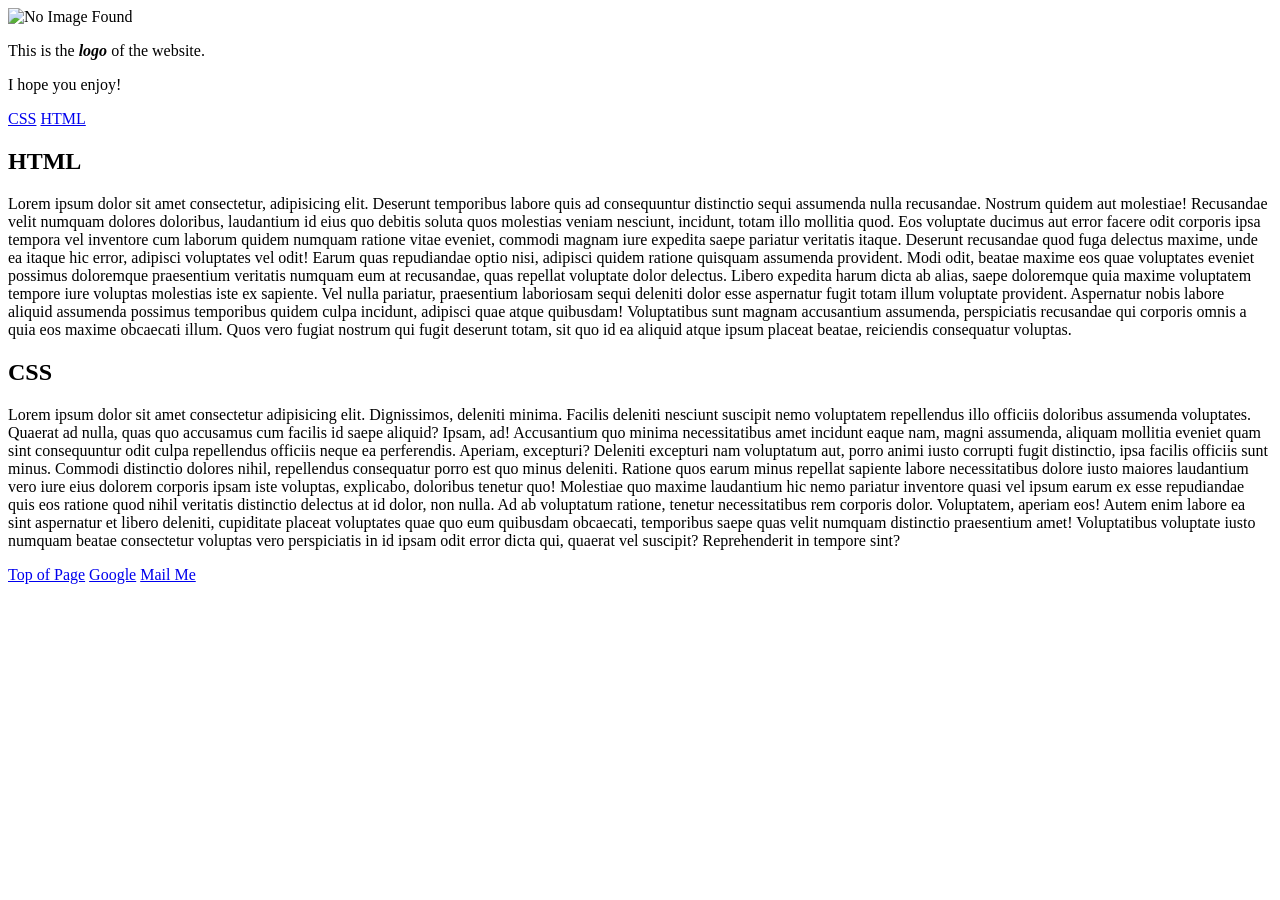
==== index.html @ fd918fed "html changes" ====
<!doctype html>
<html lang="en">
  <head>
    <meta charset="UTF-8" />
    <meta name="viewport" content="width=device-width, initial-scale=1.0" />
    <meta
      name="description"
      content="This is my very own website! Please enjoy!"
    />
    <title>Little Lemon</title>
  </head>

  <body>
    <img src="images/Little-Lemon-img1.svg" alt="No Image Found" />
    <p>
      This is the <em><strong>logo</strong></em> of the website.
    </p>
    <p>I hope you enjoy!</p>
    <!-- <a href="images/Little-Lemon-img1.svg"> 
        <img src="images/Little-Lemon-img1.svg" alt="">
    <a href="images/Little-Lemon-img1.svg" download>My Home Photo</a> -->
    <a href="#setion-css">CSS</a>
    <a href="#setion-html">HTML</a>

    <h2 id="setion-html">HTML</h2>
    <p>
      Lorem ipsum dolor sit amet consectetur, adipisicing elit. Deserunt
      temporibus labore quis ad consequuntur distinctio sequi assumenda nulla
      recusandae. Nostrum quidem aut molestiae! Recusandae velit numquam dolores
      doloribus, laudantium id eius quo debitis soluta quos molestias veniam
      nesciunt, incidunt, totam illo mollitia quod. Eos voluptate ducimus aut
      error facere odit corporis ipsa tempora vel inventore cum laborum quidem
      numquam ratione vitae eveniet, commodi magnam iure expedita saepe pariatur
      veritatis itaque. Deserunt recusandae quod fuga delectus maxime, unde ea
      itaque hic error, adipisci voluptates vel odit! Earum quas repudiandae
      optio nisi, adipisci quidem ratione quisquam assumenda provident. Modi
      odit, beatae maxime eos quae voluptates eveniet possimus doloremque
      praesentium veritatis numquam eum at recusandae, quas repellat voluptate
      dolor delectus. Libero expedita harum dicta ab alias, saepe doloremque
      quia maxime voluptatem tempore iure voluptas molestias iste ex sapiente.
      Vel nulla pariatur, praesentium laboriosam sequi deleniti dolor esse
      aspernatur fugit totam illum voluptate provident. Aspernatur nobis labore
      aliquid assumenda possimus temporibus quidem culpa incidunt, adipisci quae
      atque quibusdam! Voluptatibus sunt magnam accusantium assumenda,
      perspiciatis recusandae qui corporis omnis a quia eos maxime obcaecati
      illum. Quos vero fugiat nostrum qui fugit deserunt totam, sit quo id ea
      aliquid atque ipsum placeat beatae, reiciendis consequatur voluptas.
    </p>

    <h2 id="section-css">CSS</h2>
    <p>
      Lorem ipsum dolor sit amet consectetur adipisicing elit. Dignissimos,
      deleniti minima. Facilis deleniti nesciunt suscipit nemo voluptatem
      repellendus illo officiis doloribus assumenda voluptates. Quaerat ad
      nulla, quas quo accusamus cum facilis id saepe aliquid? Ipsam, ad!
      Accusantium quo minima necessitatibus amet incidunt eaque nam, magni
      assumenda, aliquam mollitia eveniet quam sint consequuntur odit culpa
      repellendus officiis neque ea perferendis. Aperiam, excepturi? Deleniti
      excepturi nam voluptatum aut, porro animi iusto corrupti fugit distinctio,
      ipsa facilis officiis sunt minus. Commodi distinctio dolores nihil,
      repellendus consequatur porro est quo minus deleniti. Ratione quos earum
      minus repellat sapiente labore necessitatibus dolore iusto maiores
      laudantium vero iure eius dolorem corporis ipsam iste voluptas, explicabo,
      doloribus tenetur quo! Molestiae quo maxime laudantium hic nemo pariatur
      inventore quasi vel ipsum earum ex esse repudiandae quis eos ratione quod
      nihil veritatis distinctio delectus at id dolor, non nulla. Ad ab
      voluptatum ratione, tenetur necessitatibus rem corporis dolor. Voluptatem,
      aperiam eos! Autem enim labore ea sint aspernatur et libero deleniti,
      cupiditate placeat voluptates quae quo eum quibusdam obcaecati, temporibus
      saepe quas velit numquam distinctio praesentium amet! Voluptatibus
      voluptate iusto numquam beatae consectetur voluptas vero perspiciatis in
      id ipsam odit error dicta qui, quaerat vel suscipit? Reprehenderit in
      tempore sint?
    </p>
    <a href="#">Top of Page</a>
    <a href="https://google.com" target="_blank">Google</a>
    <a href="mailto:mails4ralph007@gmail.com" target="_blank">Mail Me</a>
  </body>
</html>
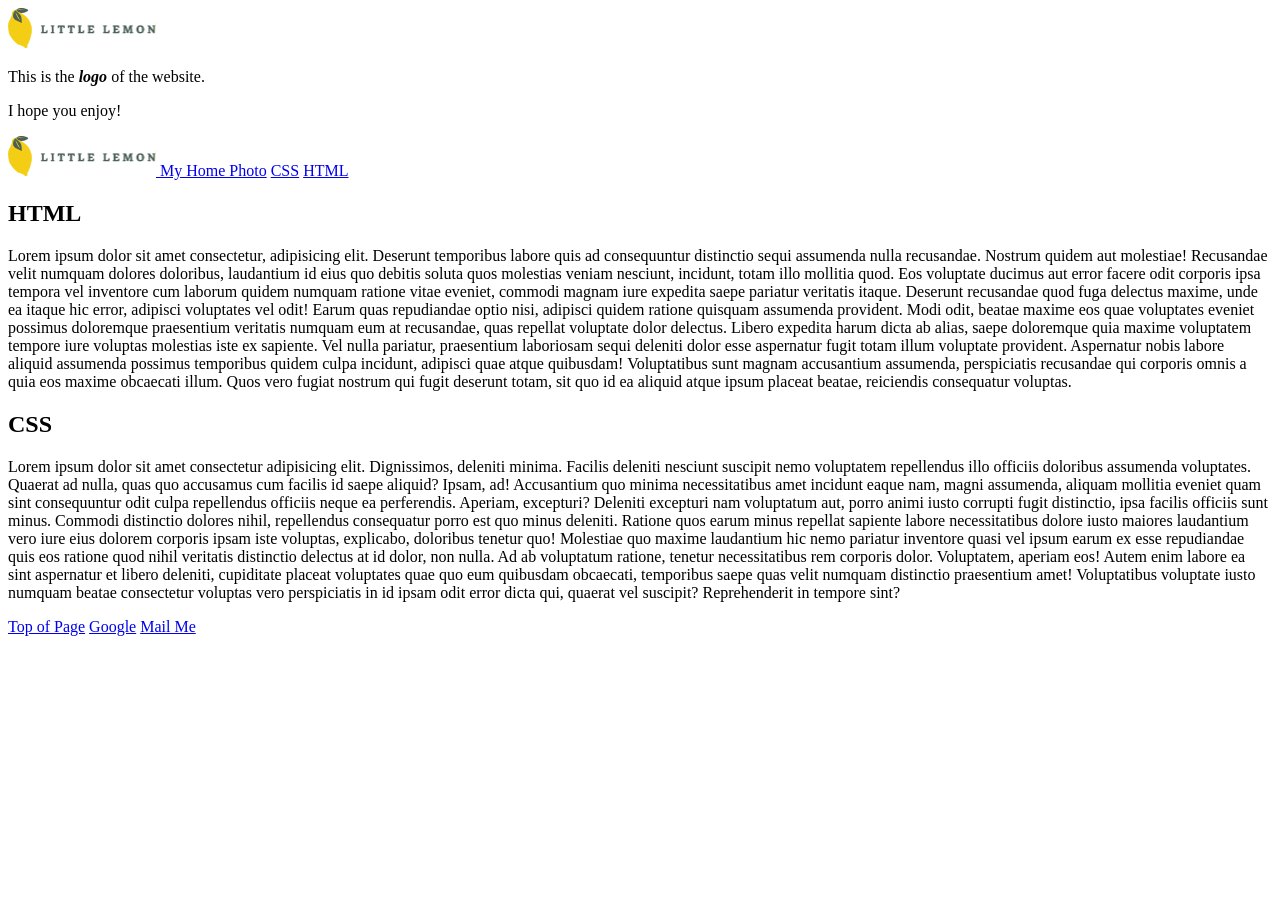
==== commit 9a9a8e1b: "changes in index" ====
--- a/index.html
+++ b/index.html
@@ -2,27 +2,46 @@
 <html lang="en">
   <head>
     <meta charset="UTF-8" />
+
     <meta name="viewport" content="width=device-width, initial-scale=1.0" />
-    <meta
-      name="description"
-      content="This is my very own website! Please enjoy!"
-    />
+    <meta name="author" content="Raphael Achile" />
+    <meta name="description" content="This is my very own website! Please enjoy!"/>
+    
+    <meta property="og:title" content="Little Lemon">
+    <meta property="og:description" content="This is my very own website! Please enjoy!">
+    <meta property="og:type" content="Resturant Website">
+    
+    <meta property="og:image" content="images/Little-Lemon-img1.svg">
+    <meta property="og:url" content="The url of your website (http://127.0.0.1:5500/index.html)">
+    <meta property="og:locale" content="en_US">
+    <meta property="og:site_name" content="Little Lemon">
+
+
+
     <title>Little Lemon</title>
+
   </head>
 
   <body>
-    <img src="images/Little-Lemon-img1.svg" alt="No Image Found" />
+    <img src="images/Little-Lemon-img1.svg" alt="Little Lemon" />
+    
     <p>
       This is the <em><strong>logo</strong></em> of the website.
     </p>
+
     <p>I hope you enjoy!</p>
-    <!-- <a href="images/Little-Lemon-img1.svg"> 
-        <img src="images/Little-Lemon-img1.svg" alt="">
-    <a href="images/Little-Lemon-img1.svg" download>My Home Photo</a> -->
+
+    <nav>
+    <a href="images/Little-Lemon-img1.svg"> <img src="images/Little-Lemon-img1.svg" alt="">
+    
+    <a href="images/Little-Lemon-img1.svg" download>My Home Photo</a>
+    
     <a href="#setion-css">CSS</a>
+    
     <a href="#setion-html">HTML</a>
 
     <h2 id="setion-html">HTML</h2>
+
     <p>
       Lorem ipsum dolor sit amet consectetur, adipisicing elit. Deserunt
       temporibus labore quis ad consequuntur distinctio sequi assumenda nulla
@@ -73,7 +92,11 @@
       tempore sint?
     </p>
     <a href="#">Top of Page</a>
+
     <a href="https://google.com" target="_blank">Google</a>
+
     <a href="mailto:mails4ralph007@gmail.com" target="_blank">Mail Me</a>
+
+    </nav>
   </body>
 </html>
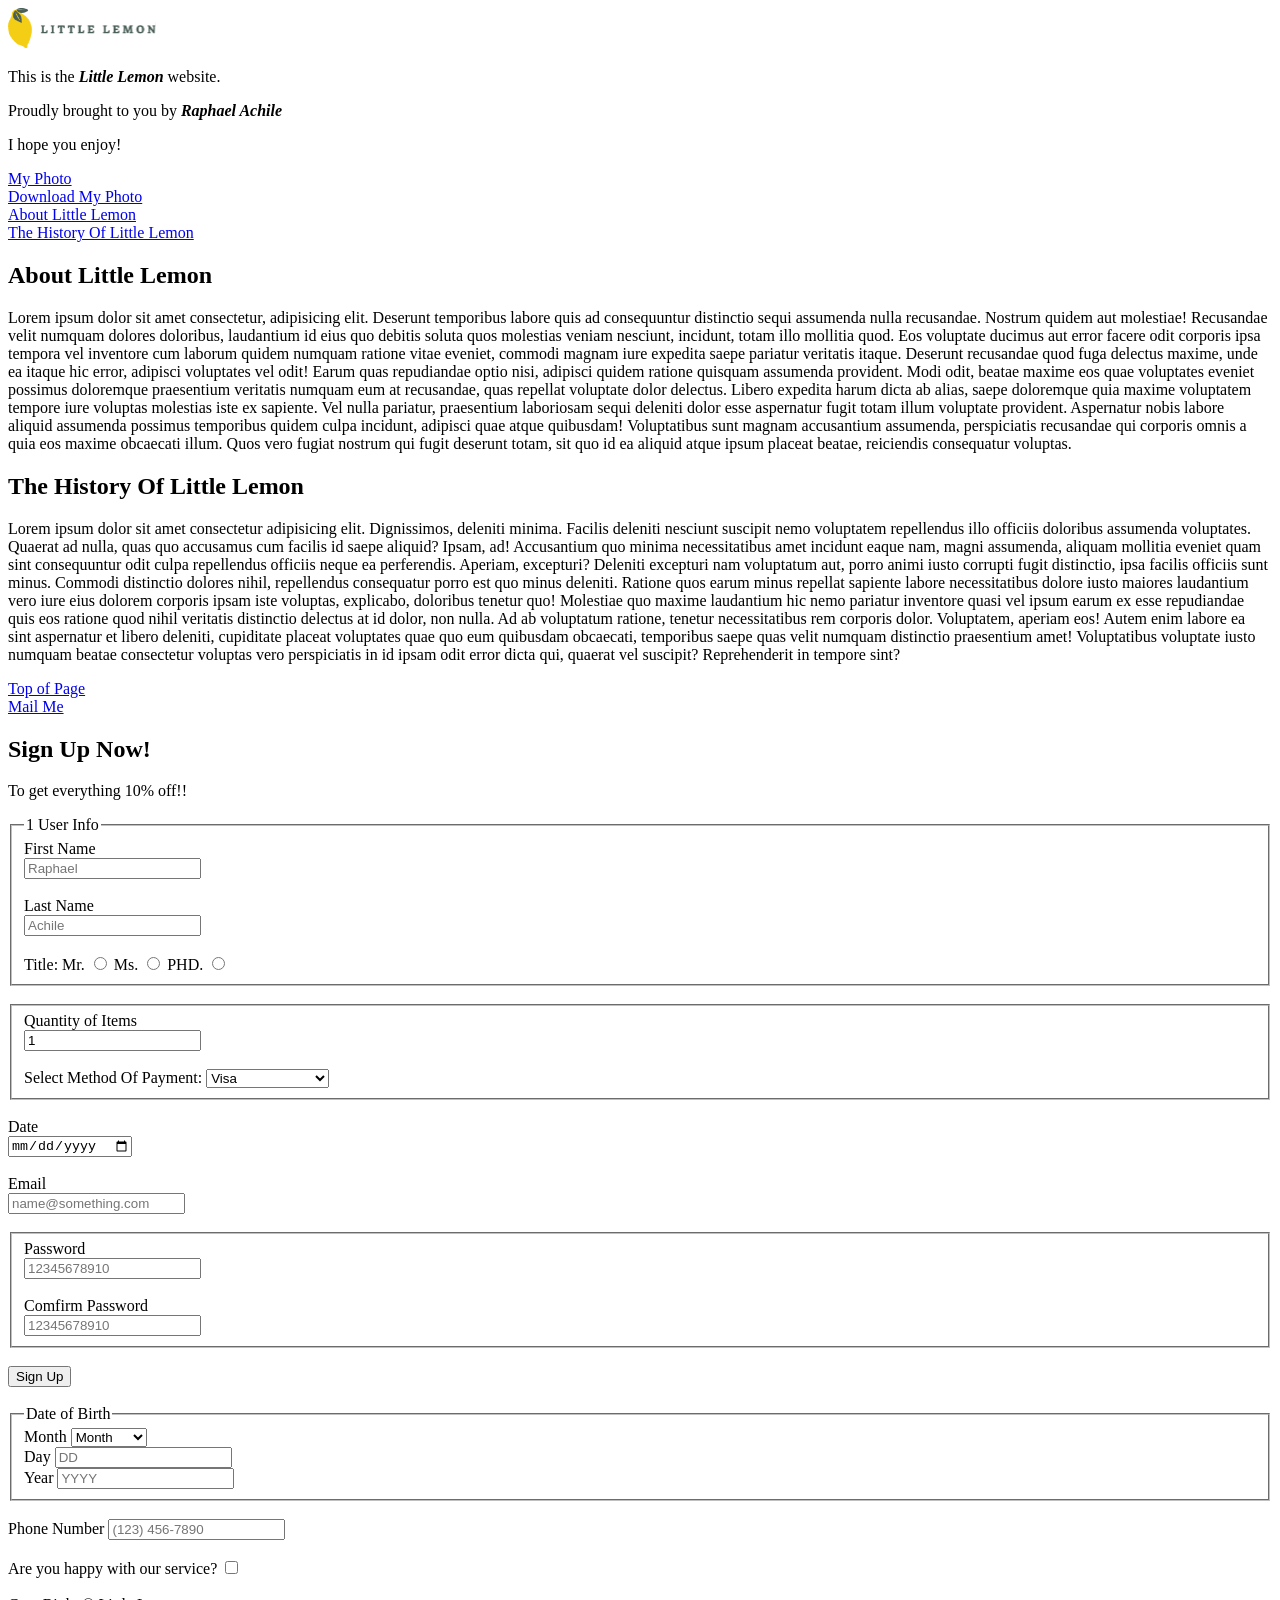
==== commit 0556675d: "updated" ====
--- a/index.html
+++ b/index.html
@@ -5,98 +5,325 @@
 
     <meta name="viewport" content="width=device-width, initial-scale=1.0" />
     <meta name="author" content="Raphael Achile" />
-    <meta name="description" content="This is my very own website! Please enjoy!"/>
-    
-    <meta property="og:title" content="Little Lemon">
-    <meta property="og:description" content="This is my very own website! Please enjoy!">
-    <meta property="og:type" content="Resturant Website">
-    
-    <meta property="og:image" content="images/Little-Lemon-img1.svg">
-    <meta property="og:url" content="The url of your website (http://127.0.0.1:5500/index.html)">
-    <meta property="og:locale" content="en_US">
-    <meta property="og:site_name" content="Little Lemon">
-
-
+    <meta
+      name="description"
+      content="This is my very own website! Please enjoy!"
+    />
+
+    <meta property="og:title" content="Little Lemon" />
+    <meta
+      property="og:description"
+      content="This is my very own website! Please enjoy!"
+    />
+    <meta property="og:type" content="Resturant Website" />
+
+    <meta property="og:image" content="images/Little-Lemon-img1.svg" />
+    <meta
+      property="og:url"
+      content="The url of your website (http://127.0.0.1:5500/index.html)"
+    />
+    <meta property="og:locale" content="en_US" />
+    <meta property="og:site_name" content="Little Lemon" />
 
     <title>Little Lemon</title>
-
   </head>
 
   <body>
     <img src="images/Little-Lemon-img1.svg" alt="Little Lemon" />
-    
+
     <p>
-      This is the <em><strong>logo</strong></em> of the website.
+      This is the <em><strong>Little Lemon</strong></em> website.
     </p>
 
+    <p>
+      Proudly brought to you by <em><strong>Raphael Achile</strong></em>
+    </p>
+
     <p>I hope you enjoy!</p>
 
     <nav>
-    <a href="images/Little-Lemon-img1.svg"> <img src="images/Little-Lemon-img1.svg" alt="">
-    
-    <a href="images/Little-Lemon-img1.svg" download>My Home Photo</a>
-    
-    <a href="#setion-css">CSS</a>
-    
-    <a href="#setion-html">HTML</a>
-
-    <h2 id="setion-html">HTML</h2>
-
-    <p>
-      Lorem ipsum dolor sit amet consectetur, adipisicing elit. Deserunt
-      temporibus labore quis ad consequuntur distinctio sequi assumenda nulla
-      recusandae. Nostrum quidem aut molestiae! Recusandae velit numquam dolores
-      doloribus, laudantium id eius quo debitis soluta quos molestias veniam
-      nesciunt, incidunt, totam illo mollitia quod. Eos voluptate ducimus aut
-      error facere odit corporis ipsa tempora vel inventore cum laborum quidem
-      numquam ratione vitae eveniet, commodi magnam iure expedita saepe pariatur
-      veritatis itaque. Deserunt recusandae quod fuga delectus maxime, unde ea
-      itaque hic error, adipisci voluptates vel odit! Earum quas repudiandae
-      optio nisi, adipisci quidem ratione quisquam assumenda provident. Modi
-      odit, beatae maxime eos quae voluptates eveniet possimus doloremque
-      praesentium veritatis numquam eum at recusandae, quas repellat voluptate
-      dolor delectus. Libero expedita harum dicta ab alias, saepe doloremque
-      quia maxime voluptatem tempore iure voluptas molestias iste ex sapiente.
-      Vel nulla pariatur, praesentium laboriosam sequi deleniti dolor esse
-      aspernatur fugit totam illum voluptate provident. Aspernatur nobis labore
-      aliquid assumenda possimus temporibus quidem culpa incidunt, adipisci quae
-      atque quibusdam! Voluptatibus sunt magnam accusantium assumenda,
-      perspiciatis recusandae qui corporis omnis a quia eos maxime obcaecati
-      illum. Quos vero fugiat nostrum qui fugit deserunt totam, sit quo id ea
-      aliquid atque ipsum placeat beatae, reiciendis consequatur voluptas.
-    </p>
-
-    <h2 id="section-css">CSS</h2>
-    <p>
-      Lorem ipsum dolor sit amet consectetur adipisicing elit. Dignissimos,
-      deleniti minima. Facilis deleniti nesciunt suscipit nemo voluptatem
-      repellendus illo officiis doloribus assumenda voluptates. Quaerat ad
-      nulla, quas quo accusamus cum facilis id saepe aliquid? Ipsam, ad!
-      Accusantium quo minima necessitatibus amet incidunt eaque nam, magni
-      assumenda, aliquam mollitia eveniet quam sint consequuntur odit culpa
-      repellendus officiis neque ea perferendis. Aperiam, excepturi? Deleniti
-      excepturi nam voluptatum aut, porro animi iusto corrupti fugit distinctio,
-      ipsa facilis officiis sunt minus. Commodi distinctio dolores nihil,
-      repellendus consequatur porro est quo minus deleniti. Ratione quos earum
-      minus repellat sapiente labore necessitatibus dolore iusto maiores
-      laudantium vero iure eius dolorem corporis ipsam iste voluptas, explicabo,
-      doloribus tenetur quo! Molestiae quo maxime laudantium hic nemo pariatur
-      inventore quasi vel ipsum earum ex esse repudiandae quis eos ratione quod
-      nihil veritatis distinctio delectus at id dolor, non nulla. Ad ab
-      voluptatum ratione, tenetur necessitatibus rem corporis dolor. Voluptatem,
-      aperiam eos! Autem enim labore ea sint aspernatur et libero deleniti,
-      cupiditate placeat voluptates quae quo eum quibusdam obcaecati, temporibus
-      saepe quas velit numquam distinctio praesentium amet! Voluptatibus
-      voluptate iusto numquam beatae consectetur voluptas vero perspiciatis in
-      id ipsam odit error dicta qui, quaerat vel suscipit? Reprehenderit in
-      tempore sint?
-    </p>
-    <a href="#">Top of Page</a>
-
-    <a href="https://google.com" target="_blank">Google</a>
-
-    <a href="mailto:mails4ralph007@gmail.com" target="_blank">Mail Me</a>
-
+      <!-- <a href="images/My_photo.jpeg"> <img src="images/Little-Lemon-img1.svg" alt=""> -->
+
+      <a href="images/My_photo.jpeg" target="_blank">My Photo</a><br />
+      <a href="images/My_photo.jpeg" download>Download My Photo</a><br />
+
+      <a href="#About-Little-Lemon">About Little Lemon</a><br />
+
+      <a href="#The-History-Of-Little-Lemon">The History Of Little Lemon</a
+      ><br />
+
+      <main>
+        <section>
+          <h2 id="About-Little-Lemon">About Little Lemon</h2>
+
+          <p>
+            Lorem ipsum dolor sit amet consectetur, adipisicing elit. Deserunt
+            temporibus labore quis ad consequuntur distinctio sequi assumenda
+            nulla recusandae. Nostrum quidem aut molestiae! Recusandae velit
+            numquam dolores doloribus, laudantium id eius quo debitis soluta
+            quos molestias veniam nesciunt, incidunt, totam illo mollitia quod.
+            Eos voluptate ducimus aut error facere odit corporis ipsa tempora
+            vel inventore cum laborum quidem numquam ratione vitae eveniet,
+            commodi magnam iure expedita saepe pariatur veritatis itaque.
+            Deserunt recusandae quod fuga delectus maxime, unde ea itaque hic
+            error, adipisci voluptates vel odit! Earum quas repudiandae optio
+            nisi, adipisci quidem ratione quisquam assumenda provident. Modi
+            odit, beatae maxime eos quae voluptates eveniet possimus doloremque
+            praesentium veritatis numquam eum at recusandae, quas repellat
+            voluptate dolor delectus. Libero expedita harum dicta ab alias,
+            saepe doloremque quia maxime voluptatem tempore iure voluptas
+            molestias iste ex sapiente. Vel nulla pariatur, praesentium
+            laboriosam sequi deleniti dolor esse aspernatur fugit totam illum
+            voluptate provident. Aspernatur nobis labore aliquid assumenda
+            possimus temporibus quidem culpa incidunt, adipisci quae atque
+            quibusdam! Voluptatibus sunt magnam accusantium assumenda,
+            perspiciatis recusandae qui corporis omnis a quia eos maxime
+            obcaecati illum. Quos vero fugiat nostrum qui fugit deserunt totam,
+            sit quo id ea aliquid atque ipsum placeat beatae, reiciendis
+            consequatur voluptas.
+          </p>
+        </section>
+
+        <section>
+          <h2 id="The-History-Of-Little-Lemon">The History Of Little Lemon</h2>
+          <p>
+            Lorem ipsum dolor sit amet consectetur adipisicing elit.
+            Dignissimos, deleniti minima. Facilis deleniti nesciunt suscipit
+            nemo voluptatem repellendus illo officiis doloribus assumenda
+            voluptates. Quaerat ad nulla, quas quo accusamus cum facilis id
+            saepe aliquid? Ipsam, ad! Accusantium quo minima necessitatibus amet
+            incidunt eaque nam, magni assumenda, aliquam mollitia eveniet quam
+            sint consequuntur odit culpa repellendus officiis neque ea
+            perferendis. Aperiam, excepturi? Deleniti excepturi nam voluptatum
+            aut, porro animi iusto corrupti fugit distinctio, ipsa facilis
+            officiis sunt minus. Commodi distinctio dolores nihil, repellendus
+            consequatur porro est quo minus deleniti. Ratione quos earum minus
+            repellat sapiente labore necessitatibus dolore iusto maiores
+            laudantium vero iure eius dolorem corporis ipsam iste voluptas,
+            explicabo, doloribus tenetur quo! Molestiae quo maxime laudantium
+            hic nemo pariatur inventore quasi vel ipsum earum ex esse
+            repudiandae quis eos ratione quod nihil veritatis distinctio
+            delectus at id dolor, non nulla. Ad ab voluptatum ratione, tenetur
+            necessitatibus rem corporis dolor. Voluptatem, aperiam eos! Autem
+            enim labore ea sint aspernatur et libero deleniti, cupiditate
+            placeat voluptates quae quo eum quibusdam obcaecati, temporibus
+            saepe quas velit numquam distinctio praesentium amet! Voluptatibus
+            voluptate iusto numquam beatae consectetur voluptas vero
+            perspiciatis in id ipsam odit error dicta qui, quaerat vel suscipit?
+            Reprehenderit in tempore sint?
+          </p>
+        </section>
+      </main>
+
+      <a href="#">Top of Page</a>
+
+      <section>
+        <!-- <a href="https://google.com" target="_blank">Google</a> -->
+
+        <a href="mail" target="_blank">Mail Me</a>
+      </section>
+
+      <!-- <figure>
+  <img src="images/Little-Lemon-img1.svg" alt="Little Lemon the" />
+  <figcaption>The Test</figcaption>
+</figure> -->
     </nav>
+
+    <section>
+      <h1>Sign Up Now!</h1>
+
+      <p>To get everything 10% off!!</p>
+
+    <form action="about.html" method="post">
+
+    <fieldset>
+      
+      <legend><span class="number">1</span> User Info</legend>
+      
+      <div>
+        <label for="user_first_name">First Name</label><br />
+        <input
+          type="text"
+          id="user_first_name"
+          name="user_first_name"
+          placeholder="Raphael"
+          required
+        />
+      </div>
+
+      <br>
+
+      <div>
+        <label for="user_last_name">Last Name</label><br />
+        <input
+          type="text"
+          id="user_last_name"
+          name="user_last_name"
+          placeholder="Achile"
+          required
+        />
+      </div>
+
+      <br>
+
+      <div>
+        <label for="title">Title:</label>
+
+        <label for="Mr.">Mr.</label>
+        <input type="radio" id="Mr." name="title" value="Mr.">
+
+        <label for="Ms.">Ms.</label>
+        <input type="radio" id="Ms." name="title" value="Ms.">
+
+        <label for="PHD.">PHD.</label>
+        <input type="radio" id="PHD." name="title" value="PHD.">
+      </div>
+    </fieldset> 
+
+      <br>
+
+    <fieldset>
+      <div>
+        <label for="q">Quantity of Items</label><br>
+        <input type="number" id="q" name="q" minlength="20" maxlength="50"  value="1" required><br>
+      </div>
+
+      <br>
+
+      <div>
+        <label for="payment">Select Method Of Payment:</label>
+        <select name="payment" id="payment">
+          <option value="visa">Visa</option>
+
+          <option value="mastercard">Mastercard</option>
+
+          <option value="pay-on-delievery">Pay on Delievery</option>
+        </select>
+      </div>
+    </fieldset> 
+
+      <br>
+
+      <div>
+        <label for="d">Date</label><br>
+        <input type="date" id="d" name="d" required><br>
+      </div>
+
+      <br>
+
+      <div>
+        <label for="user_email">Email</label><br />
+        <input
+          type="email"
+          id="user_email"
+          name="user_email"
+          placeholder="name@something.com"
+        />
+      </div>
+
+      <br>
+
+    <fieldset>
+      <div>
+        <label for="user_password">Password</label><br />
+        <input
+          type="password"
+          id="user_password"
+          name="user_password"
+          required
+          minlength="8"
+          maxlength="15"
+          placeholder="12345678910"
+        />
+      </div>
+
+      <br>
+
+      <div>
+        <label for="user_confirm_password">Comfirm Password</label><br />
+        <input
+          type="password"
+          id="user_confirm_password"
+          name="user_confirm_password"
+          required
+          minlength="8"
+          maxlength="15"
+          placeholder="12345678910"
+        />
+      </div>
+    </fieldset> 
+
+      <br>
+
+      <div><button type="submit">Sign Up</button><br /></div>
+    </section>
+
+    <br>
+
+    <fieldset>
+      <legend>Date of Birth</legend>
+
+      <!-- Month Dropdown -->
+      <label for="dob-month">Month</label>
+      <select id="dob-month" name="dob-month" required>
+        <option value="" disabled selected>Month</option>
+        <option value="01">January</option>
+        <option value="02">February</option>
+        <!-- ... other months ... -->
+      </select>
+
+      <br>
+
+      <!-- Day Input -->
+      <label for="dob-day">Day</label>
+      <input
+        type="text"
+        id="dob-day"
+        name="dob-day"
+        inputmode="numeric"
+        pattern="[0-9]*"
+        placeholder="DD"
+        required
+      />
+
+      <br>
+
+      <!-- Year Input -->
+      <label for="dob-year">Year</label>
+      <input
+        type="text"
+        id="dob-year"
+        name="dob-year"
+        inputmode="numeric"
+        pattern="[0-9]*"
+        placeholder="YYYY"
+        required
+      />
+    </fieldset>
+
+    <br>
+
+    <label for="phone">Phone Number</label>
+    <input
+      type="tel"
+      id="phone"
+      name="phone"
+      autocomplete="tel"
+      placeholder="(123) 456-7890"
+      required
+    />
+
+    <br>
+    <br>
+
+    <div>
+      <label for="sat">Are you happy with our service?</label>
+      <input type="checkbox" id="sat" name="sat">
+
+    </div>
+    <br>
+
+    </form>
+    <footer>CopyRight &copy; Little Lemon</footer>
   </body>
 </html>
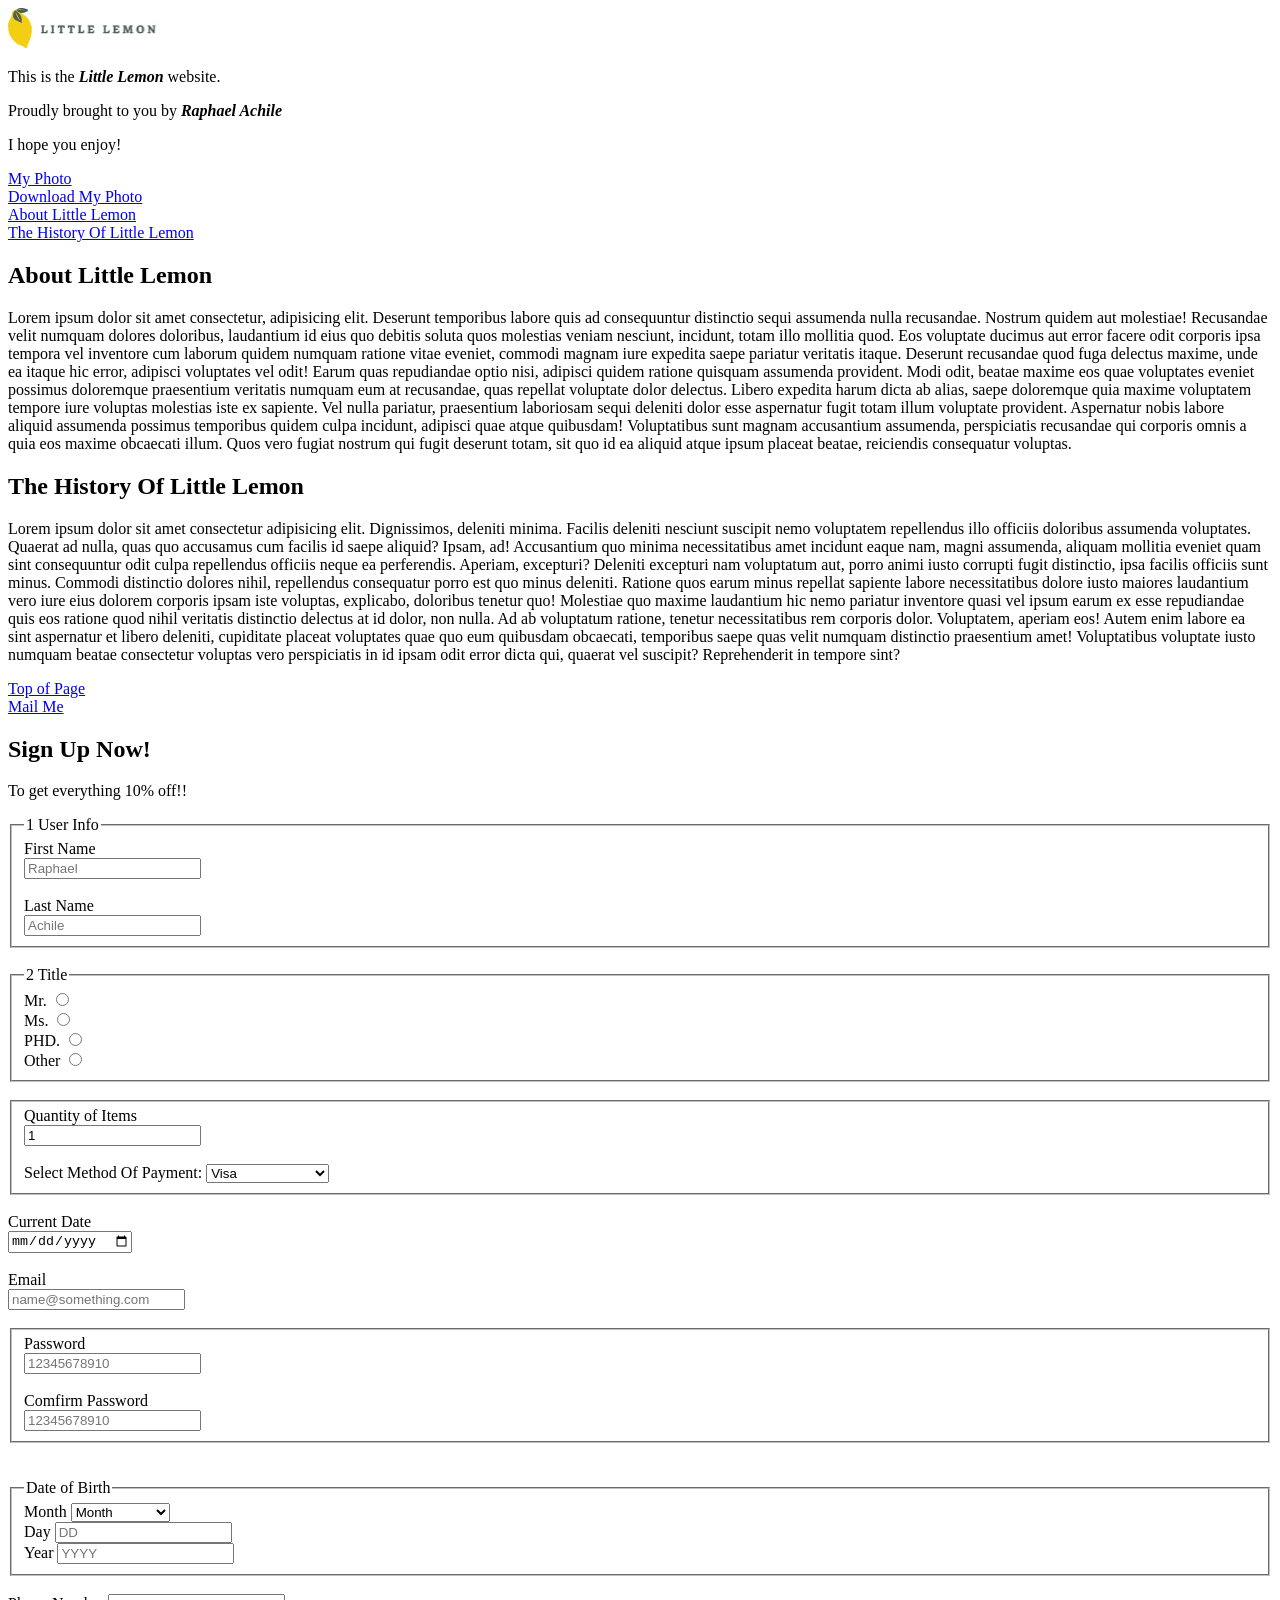
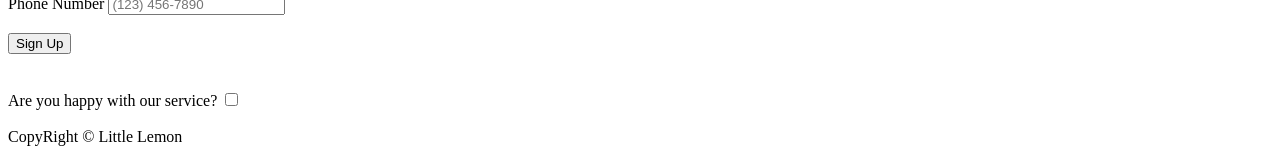
==== commit a9fd6120: "Update index.html" ====
--- a/index.html
+++ b/index.html
@@ -1,211 +1,196 @@
 <!doctype html>
 <html lang="en">
-  <head>
-    <meta charset="UTF-8" />
-
-    <meta name="viewport" content="width=device-width, initial-scale=1.0" />
-    <meta name="author" content="Raphael Achile" />
-    <meta
-      name="description"
-      content="This is my very own website! Please enjoy!"
-    />
-
-    <meta property="og:title" content="Little Lemon" />
-    <meta
-      property="og:description"
-      content="This is my very own website! Please enjoy!"
-    />
-    <meta property="og:type" content="Resturant Website" />
-
-    <meta property="og:image" content="images/Little-Lemon-img1.svg" />
-    <meta
-      property="og:url"
-      content="The url of your website (http://127.0.0.1:5500/index.html)"
-    />
-    <meta property="og:locale" content="en_US" />
-    <meta property="og:site_name" content="Little Lemon" />
-
-    <title>Little Lemon</title>
-  </head>
-
-  <body>
-    <img src="images/Little-Lemon-img1.svg" alt="Little Lemon" />
-
-    <p>
-      This is the <em><strong>Little Lemon</strong></em> website.
-    </p>
-
-    <p>
-      Proudly brought to you by <em><strong>Raphael Achile</strong></em>
-    </p>
-
-    <p>I hope you enjoy!</p>
-
-    <nav>
-      <!-- <a href="images/My_photo.jpeg"> <img src="images/Little-Lemon-img1.svg" alt=""> -->
-
-      <a href="images/My_photo.jpeg" target="_blank">My Photo</a><br />
-      <a href="images/My_photo.jpeg" download>Download My Photo</a><br />
-
-      <a href="#About-Little-Lemon">About Little Lemon</a><br />
-
-      <a href="#The-History-Of-Little-Lemon">The History Of Little Lemon</a
-      ><br />
-
-      <main>
-        <section>
-          <h2 id="About-Little-Lemon">About Little Lemon</h2>
-
-          <p>
-            Lorem ipsum dolor sit amet consectetur, adipisicing elit. Deserunt
-            temporibus labore quis ad consequuntur distinctio sequi assumenda
-            nulla recusandae. Nostrum quidem aut molestiae! Recusandae velit
-            numquam dolores doloribus, laudantium id eius quo debitis soluta
-            quos molestias veniam nesciunt, incidunt, totam illo mollitia quod.
-            Eos voluptate ducimus aut error facere odit corporis ipsa tempora
-            vel inventore cum laborum quidem numquam ratione vitae eveniet,
-            commodi magnam iure expedita saepe pariatur veritatis itaque.
-            Deserunt recusandae quod fuga delectus maxime, unde ea itaque hic
-            error, adipisci voluptates vel odit! Earum quas repudiandae optio
-            nisi, adipisci quidem ratione quisquam assumenda provident. Modi
-            odit, beatae maxime eos quae voluptates eveniet possimus doloremque
-            praesentium veritatis numquam eum at recusandae, quas repellat
-            voluptate dolor delectus. Libero expedita harum dicta ab alias,
-            saepe doloremque quia maxime voluptatem tempore iure voluptas
-            molestias iste ex sapiente. Vel nulla pariatur, praesentium
-            laboriosam sequi deleniti dolor esse aspernatur fugit totam illum
-            voluptate provident. Aspernatur nobis labore aliquid assumenda
-            possimus temporibus quidem culpa incidunt, adipisci quae atque
-            quibusdam! Voluptatibus sunt magnam accusantium assumenda,
-            perspiciatis recusandae qui corporis omnis a quia eos maxime
-            obcaecati illum. Quos vero fugiat nostrum qui fugit deserunt totam,
-            sit quo id ea aliquid atque ipsum placeat beatae, reiciendis
-            consequatur voluptas.
-          </p>
-        </section>
-
-        <section>
-          <h2 id="The-History-Of-Little-Lemon">The History Of Little Lemon</h2>
-          <p>
-            Lorem ipsum dolor sit amet consectetur adipisicing elit.
-            Dignissimos, deleniti minima. Facilis deleniti nesciunt suscipit
-            nemo voluptatem repellendus illo officiis doloribus assumenda
-            voluptates. Quaerat ad nulla, quas quo accusamus cum facilis id
-            saepe aliquid? Ipsam, ad! Accusantium quo minima necessitatibus amet
-            incidunt eaque nam, magni assumenda, aliquam mollitia eveniet quam
-            sint consequuntur odit culpa repellendus officiis neque ea
-            perferendis. Aperiam, excepturi? Deleniti excepturi nam voluptatum
-            aut, porro animi iusto corrupti fugit distinctio, ipsa facilis
-            officiis sunt minus. Commodi distinctio dolores nihil, repellendus
-            consequatur porro est quo minus deleniti. Ratione quos earum minus
-            repellat sapiente labore necessitatibus dolore iusto maiores
-            laudantium vero iure eius dolorem corporis ipsam iste voluptas,
-            explicabo, doloribus tenetur quo! Molestiae quo maxime laudantium
-            hic nemo pariatur inventore quasi vel ipsum earum ex esse
-            repudiandae quis eos ratione quod nihil veritatis distinctio
-            delectus at id dolor, non nulla. Ad ab voluptatum ratione, tenetur
-            necessitatibus rem corporis dolor. Voluptatem, aperiam eos! Autem
-            enim labore ea sint aspernatur et libero deleniti, cupiditate
-            placeat voluptates quae quo eum quibusdam obcaecati, temporibus
-            saepe quas velit numquam distinctio praesentium amet! Voluptatibus
-            voluptate iusto numquam beatae consectetur voluptas vero
-            perspiciatis in id ipsam odit error dicta qui, quaerat vel suscipit?
-            Reprehenderit in tempore sint?
-          </p>
-        </section>
-      </main>
-
-      <a href="#">Top of Page</a>
-
+
+<head>
+  <meta charset="UTF-8" />
+
+  <meta name="viewport" content="width=device-width, initial-scale=1.0" />
+  <meta name="author" content="Raphael Achile" />
+  <meta name="description" content="This is my very own website! Please enjoy!" />
+
+  <meta property="og:title" content="Little Lemon" />
+  <meta property="og:description" content="This is my very own website! Please enjoy!" />
+  <meta property="og:type" content="Resturant Website" />
+
+  <meta property="og:image" content="images/Little-Lemon-img1.svg" />
+  <meta property="og:url" content="The url of your website (http://127.0.0.1:5500/index.html)" />
+  <meta property="og:locale" content="en_US" />
+  <meta property="og:site_name" content="Little Lemon" />
+
+  <title>Little Lemon</title>
+</head>
+
+<body>
+  <img src="images/Little-Lemon-img1.svg" alt="Little Lemon" />
+
+  <p>
+    This is the <em><strong>Little Lemon</strong></em> website.
+  </p>
+
+  <p>
+    Proudly brought to you by <em><strong>Raphael Achile</strong></em>
+  </p>
+
+  <p>I hope you enjoy!</p>
+
+  <nav>
+    <!-- <a href="images/My_photo.jpeg"> <img src="images/Little-Lemon-img1.svg" alt=""> -->
+
+    <a href="images/My_photo.jpeg" target="_blank">My Photo</a><br />
+    <a href="images/My_photo.jpeg" download>Download My Photo</a><br />
+
+    <a href="#About-Little-Lemon">About Little Lemon</a><br />
+
+    <a href="#The-History-Of-Little-Lemon">The History Of Little Lemon</a><br />
+
+    <main>
       <section>
-        <!-- <a href="https://google.com" target="_blank">Google</a> -->
-
-        <a href="mail" target="_blank">Mail Me</a>
+        <h2 id="About-Little-Lemon">About Little Lemon</h2>
+
+        <p>
+          Lorem ipsum dolor sit amet consectetur, adipisicing elit. Deserunt
+          temporibus labore quis ad consequuntur distinctio sequi assumenda
+          nulla recusandae. Nostrum quidem aut molestiae! Recusandae velit
+          numquam dolores doloribus, laudantium id eius quo debitis soluta
+          quos molestias veniam nesciunt, incidunt, totam illo mollitia quod.
+          Eos voluptate ducimus aut error facere odit corporis ipsa tempora
+          vel inventore cum laborum quidem numquam ratione vitae eveniet,
+          commodi magnam iure expedita saepe pariatur veritatis itaque.
+          Deserunt recusandae quod fuga delectus maxime, unde ea itaque hic
+          error, adipisci voluptates vel odit! Earum quas repudiandae optio
+          nisi, adipisci quidem ratione quisquam assumenda provident. Modi
+          odit, beatae maxime eos quae voluptates eveniet possimus doloremque
+          praesentium veritatis numquam eum at recusandae, quas repellat
+          voluptate dolor delectus. Libero expedita harum dicta ab alias,
+          saepe doloremque quia maxime voluptatem tempore iure voluptas
+          molestias iste ex sapiente. Vel nulla pariatur, praesentium
+          laboriosam sequi deleniti dolor esse aspernatur fugit totam illum
+          voluptate provident. Aspernatur nobis labore aliquid assumenda
+          possimus temporibus quidem culpa incidunt, adipisci quae atque
+          quibusdam! Voluptatibus sunt magnam accusantium assumenda,
+          perspiciatis recusandae qui corporis omnis a quia eos maxime
+          obcaecati illum. Quos vero fugiat nostrum qui fugit deserunt totam,
+          sit quo id ea aliquid atque ipsum placeat beatae, reiciendis
+          consequatur voluptas.
+        </p>
       </section>
 
-      <!-- <figure>
+      <section>
+        <h2 id="The-History-Of-Little-Lemon">The History Of Little Lemon</h2>
+        <p>
+          Lorem ipsum dolor sit amet consectetur adipisicing elit.
+          Dignissimos, deleniti minima. Facilis deleniti nesciunt suscipit
+          nemo voluptatem repellendus illo officiis doloribus assumenda
+          voluptates. Quaerat ad nulla, quas quo accusamus cum facilis id
+          saepe aliquid? Ipsam, ad! Accusantium quo minima necessitatibus amet
+          incidunt eaque nam, magni assumenda, aliquam mollitia eveniet quam
+          sint consequuntur odit culpa repellendus officiis neque ea
+          perferendis. Aperiam, excepturi? Deleniti excepturi nam voluptatum
+          aut, porro animi iusto corrupti fugit distinctio, ipsa facilis
+          officiis sunt minus. Commodi distinctio dolores nihil, repellendus
+          consequatur porro est quo minus deleniti. Ratione quos earum minus
+          repellat sapiente labore necessitatibus dolore iusto maiores
+          laudantium vero iure eius dolorem corporis ipsam iste voluptas,
+          explicabo, doloribus tenetur quo! Molestiae quo maxime laudantium
+          hic nemo pariatur inventore quasi vel ipsum earum ex esse
+          repudiandae quis eos ratione quod nihil veritatis distinctio
+          delectus at id dolor, non nulla. Ad ab voluptatum ratione, tenetur
+          necessitatibus rem corporis dolor. Voluptatem, aperiam eos! Autem
+          enim labore ea sint aspernatur et libero deleniti, cupiditate
+          placeat voluptates quae quo eum quibusdam obcaecati, temporibus
+          saepe quas velit numquam distinctio praesentium amet! Voluptatibus
+          voluptate iusto numquam beatae consectetur voluptas vero
+          perspiciatis in id ipsam odit error dicta qui, quaerat vel suscipit?
+          Reprehenderit in tempore sint?
+        </p>
+      </section>
+    </main>
+
+    <a href="#">Top of Page</a>
+
+    <section>
+      <!-- <a href="https://google.com" target="_blank">Google</a> -->
+
+      <a href="mail" target="_blank">Mail Me</a>
+    </section>
+
+    <!-- <figure>
   <img src="images/Little-Lemon-img1.svg" alt="Little Lemon the" />
   <figcaption>The Test</figcaption>
 </figure> -->
-    </nav>
-
-    <section>
-      <h1>Sign Up Now!</h1>
-
-      <p>To get everything 10% off!!</p>
+  </nav>
+
+  <section>
+    <h1>Sign Up Now!</h1>
+
+    <p>To get everything 10% off!!</p>
 
     <form action="about.html" method="post">
 
-    <fieldset>
-      
-      <legend><span class="number">1</span> User Info</legend>
-      
+      <fieldset>
+
+        <legend><span class="number">1</span> User Info</legend>
+
+        <div>
+          <label for="user_first_name">First Name</label><br />
+          <input type="text" id="user_first_name" name="user_first_name" placeholder="Raphael" required />
+        </div>
+
+        <br>
+
+        <div>
+          <label for="user_last_name">Last Name</label><br />
+          <input type="text" id="user_last_name" name="user_last_name" placeholder="Achile" required />
+        </div>
+      </fieldset>
+
+      <br>
+      <fieldset>
+
+        <legend><span class="number">2</span> Title</legend>
+
+        <div>
+
+          <label for="Mr.">Mr.</label>
+          <input type="radio" id="Mr." name="title" value="Mr."><br>
+
+          <label for="Ms.">Ms.</label>
+          <input type="radio" id="Ms." name="title" value="Ms."><br>
+
+          <label for="PHD.">PHD.</label>
+          <input type="radio" id="PHD." name="title" value="PHD."><br>
+
+          <label for="Other">Other</label>
+          <input type="radio" id="Other" name="title" value="Other"><br>
+        </div>
+      </fieldset>
+
+      <br>
+
+      <fieldset>
+        <div>
+          <label for="q">Quantity of Items</label><br>
+          <input type="number" id="q" name="q" minlength="20" maxlength="50" value="1" required><br>
+        </div>
+
+        <br>
+
+        <div>
+          <label for="payment">Select Method Of Payment:</label>
+          <select name="payment" id="payment" required>
+            <option value="visa">Visa</option>
+
+            <option value="mastercard">Mastercard</option>
+
+            <option value="pay-on-delievery">Pay on Delievery</option>
+          </select>
+        </div>
+      </fieldset>
+
+      <br>
+
       <div>
-        <label for="user_first_name">First Name</label><br />
-        <input
-          type="text"
-          id="user_first_name"
-          name="user_first_name"
-          placeholder="Raphael"
-          required
-        />
-      </div>
-
-      <br>
-
-      <div>
-        <label for="user_last_name">Last Name</label><br />
-        <input
-          type="text"
-          id="user_last_name"
-          name="user_last_name"
-          placeholder="Achile"
-          required
-        />
-      </div>
-
-      <br>
-
-      <div>
-        <label for="title">Title:</label>
-
-        <label for="Mr.">Mr.</label>
-        <input type="radio" id="Mr." name="title" value="Mr.">
-
-        <label for="Ms.">Ms.</label>
-        <input type="radio" id="Ms." name="title" value="Ms.">
-
-        <label for="PHD.">PHD.</label>
-        <input type="radio" id="PHD." name="title" value="PHD.">
-      </div>
-    </fieldset> 
-
-      <br>
-
-    <fieldset>
-      <div>
-        <label for="q">Quantity of Items</label><br>
-        <input type="number" id="q" name="q" minlength="20" maxlength="50"  value="1" required><br>
-      </div>
-
-      <br>
-
-      <div>
-        <label for="payment">Select Method Of Payment:</label>
-        <select name="payment" id="payment">
-          <option value="visa">Visa</option>
-
-          <option value="mastercard">Mastercard</option>
-
-          <option value="pay-on-delievery">Pay on Delievery</option>
-        </select>
-      </div>
-    </fieldset> 
-
-      <br>
-
-      <div>
-        <label for="d">Date</label><br>
+        <label for="d">Current Date</label><br>
         <input type="date" id="d" name="d" required><br>
       </div>
 
@@ -213,117 +198,91 @@
 
       <div>
         <label for="user_email">Email</label><br />
-        <input
-          type="email"
-          id="user_email"
-          name="user_email"
-          placeholder="name@something.com"
-        />
+        <input type="email" id="user_email" name="user_email" placeholder="name@something.com" required />
       </div>
 
       <br>
 
-    <fieldset>
-      <div>
-        <label for="user_password">Password</label><br />
-        <input
-          type="password"
-          id="user_password"
-          name="user_password"
-          required
-          minlength="8"
-          maxlength="15"
-          placeholder="12345678910"
-        />
-      </div>
-
-      <br>
-
-      <div>
-        <label for="user_confirm_password">Comfirm Password</label><br />
-        <input
-          type="password"
-          id="user_confirm_password"
-          name="user_confirm_password"
-          required
-          minlength="8"
-          maxlength="15"
-          placeholder="12345678910"
-        />
-      </div>
-    </fieldset> 
-
-      <br>
-
-      <div><button type="submit">Sign Up</button><br /></div>
-    </section>
+      <fieldset>
+        <div>
+          <label for="user_password">Password</label><br />
+          <input type="password" id="user_password" name="user_password" minlength="8" maxlength="15"
+            placeholder="12345678910" required />
+        </div>
+
+        <br>
+
+        <div>
+          <label for="user_confirm_password">Comfirm Password</label><br />
+          <input type="password" id="user_confirm_password" name="user_confirm_password" minlength="8" maxlength="15"
+            placeholder="12345678910" required />
+        </div>
+      </fieldset>
+
+      <br>
+
+      <!-- <div><button type="submit">Sign Up</button><br /></div> -->
+  </section>
+
+  <br>
+
+  <fieldset>
+    <legend>Date of Birth</legend>
+
+    <!-- Month Dropdown -->
+    <label for="dob-month">Month</label>
+    <select id="dob-month" name="dob-month" required>
+      <option value="" disabled selected>Month</option>
+      <option value="01">January</option>
+      <option value="02">February</option>
+      <option value="03">March</option>
+      <option value="04">April</option>
+      <option value="05">May</option>
+      <option value="06">June</option>
+      <option value="07">July</option>
+      <option value="08">August</option>
+      <option value="09">Semptember</option>
+      <option value="10">October</option>
+      <option value="11">November</option>
+      <option value="12">December</option>
+      <!-- ... other months ... -->
+    </select>
 
     <br>
 
-    <fieldset>
-      <legend>Date of Birth</legend>
-
-      <!-- Month Dropdown -->
-      <label for="dob-month">Month</label>
-      <select id="dob-month" name="dob-month" required>
-        <option value="" disabled selected>Month</option>
-        <option value="01">January</option>
-        <option value="02">February</option>
-        <!-- ... other months ... -->
-      </select>
-
-      <br>
-
-      <!-- Day Input -->
-      <label for="dob-day">Day</label>
-      <input
-        type="text"
-        id="dob-day"
-        name="dob-day"
-        inputmode="numeric"
-        pattern="[0-9]*"
-        placeholder="DD"
-        required
-      />
-
-      <br>
-
-      <!-- Year Input -->
-      <label for="dob-year">Year</label>
-      <input
-        type="text"
-        id="dob-year"
-        name="dob-year"
-        inputmode="numeric"
-        pattern="[0-9]*"
-        placeholder="YYYY"
-        required
-      />
-    </fieldset>
+    <!-- Day Input -->
+    <label for="dob-day">Day</label>
+    <input type="text" id="dob-day" name="dob-day" inputmode="numeric" pattern="[0-9]*" placeholder="DD" required />
 
     <br>
 
-    <label for="phone">Phone Number</label>
-    <input
-      type="tel"
-      id="phone"
-      name="phone"
-      autocomplete="tel"
-      placeholder="(123) 456-7890"
-      required
-    />
-
-    <br>
-    <br>
-
-    <div>
-      <label for="sat">Are you happy with our service?</label>
-      <input type="checkbox" id="sat" name="sat">
-
-    </div>
-    <br>
-
-    </form>
-    <footer>CopyRight &copy; Little Lemon</footer>
-  </body>
-</html>
+    <!-- Year Input -->
+    <label for="dob-year">Year</label>
+    <input type="text" id="dob-year" name="dob-year" inputmode="numeric" pattern="[0-9]*" placeholder="YYYY" required />
+  </fieldset>
+
+  <br>
+
+  <label for="phone">Phone Number</label>
+  <input type="tel" id="phone" name="phone" autocomplete="tel" placeholder="(123) 456-7890" required />
+
+  <br>
+  <br>
+
+  <div><button type="submit">Sign Up</button><br /></div>
+
+  <br>
+  <br>
+
+  <div>
+    <label for="sat">Are you happy with our service?</label>
+    <input type="checkbox" id="sat" name="sat">
+
+  </div>
+  <br>
+
+  </form>
+  <footer>CopyRight &copy; Little Lemon</footer>
+</body>
+
+</html>
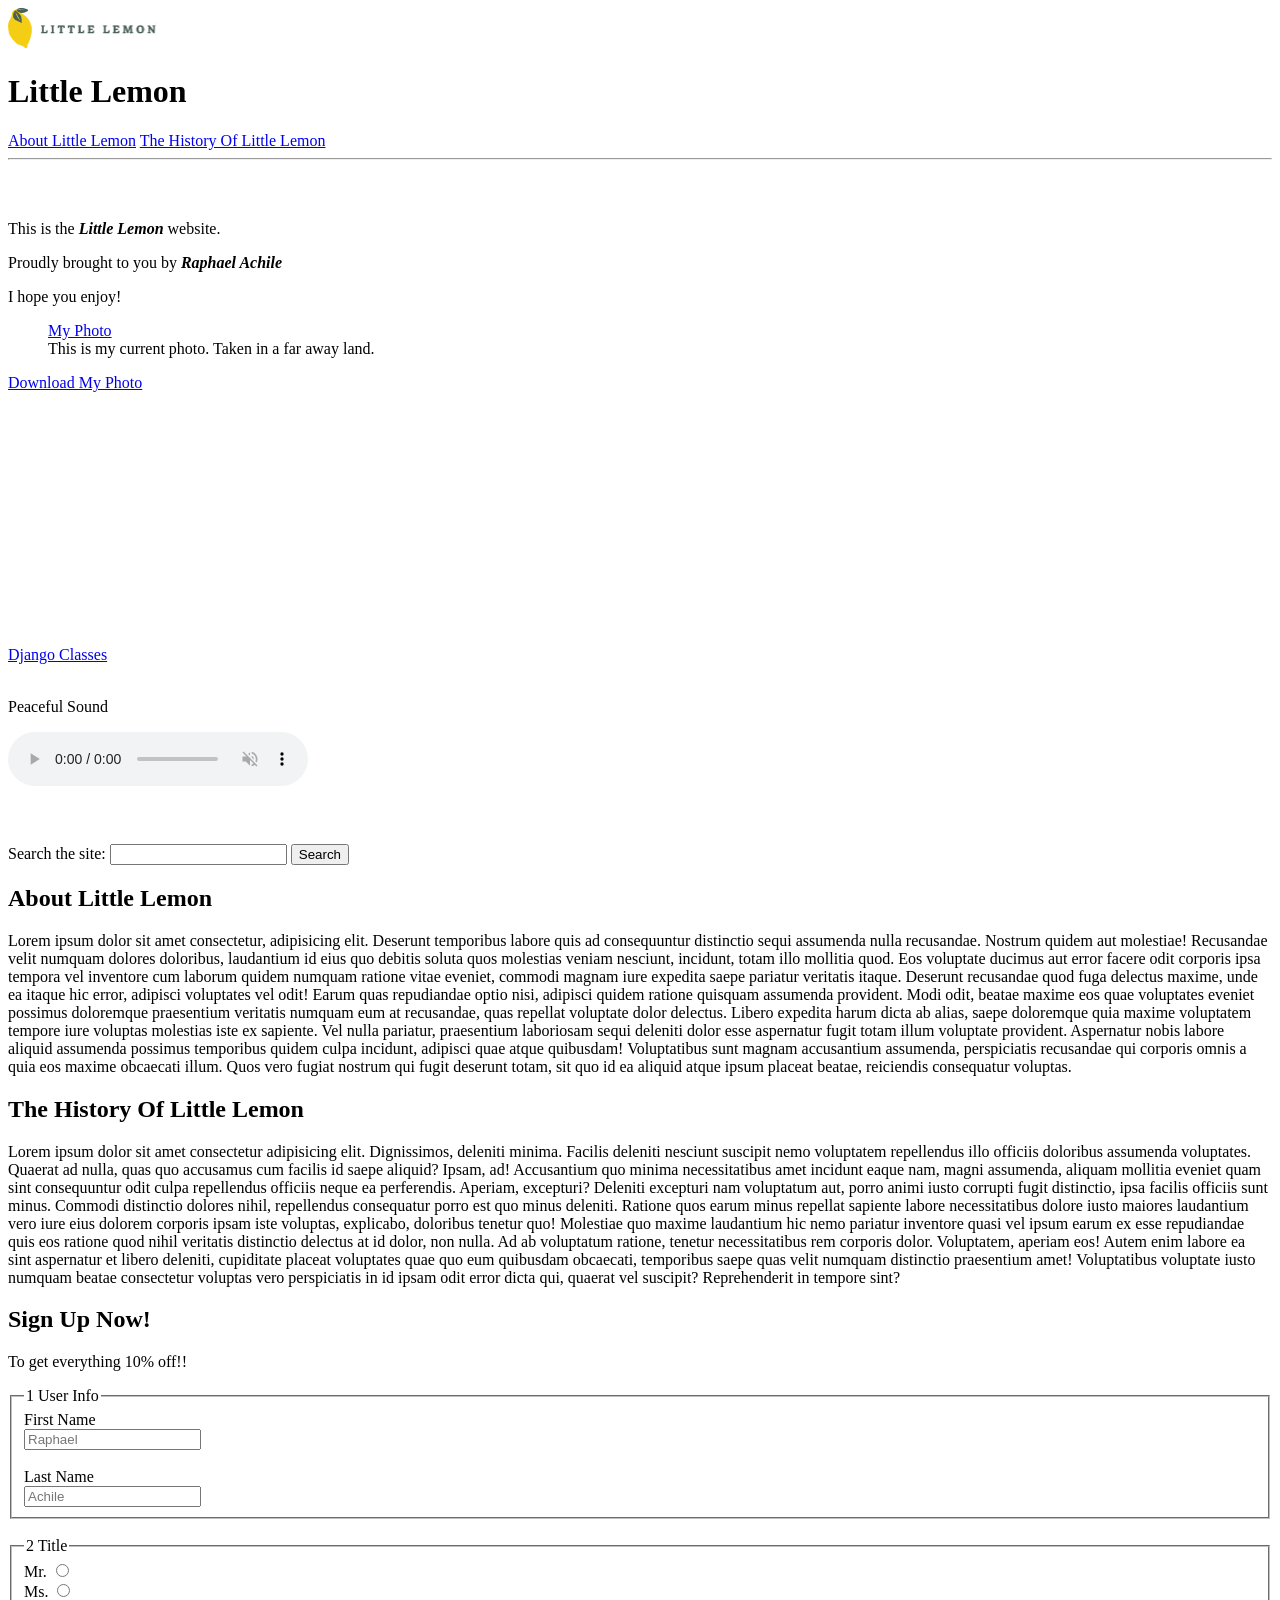
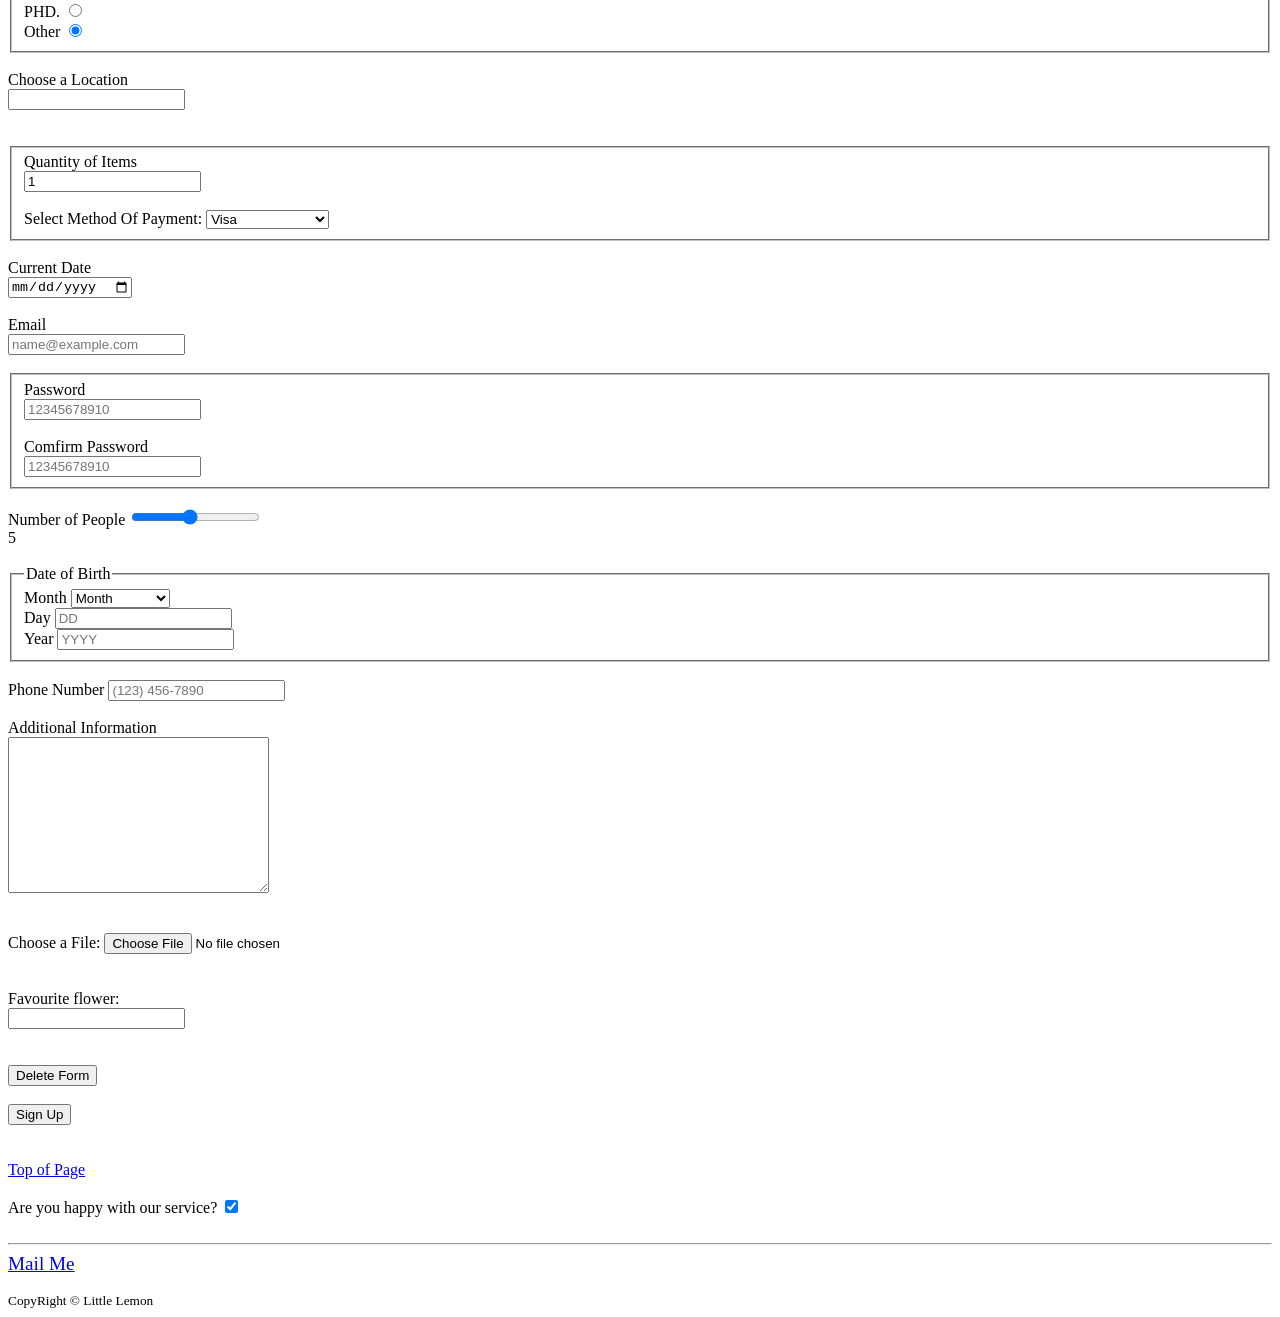
==== commit 4c95ff55: "updated again" ====
--- a/index.html
+++ b/index.html
@@ -20,8 +20,26 @@
   <title>Little Lemon</title>
 </head>
 
+<header>
+
+  <img src="images/Little-Lemon-img1.svg" alt="Little Lemon logo" />
+
+  <h1>Little Lemon</h1>
+
+  <a href="#About-Little-Lemon">About Little Lemon</a>
+
+  <a href="#The-History-Of-Little-Lemon">The History Of Little Lemon</a><br />
+
+
+  <hr>
+</header>
+
+
+<br>
+<br>
+
 <body>
-  <img src="images/Little-Lemon-img1.svg" alt="Little Lemon" />
+  <!-- <img src="images/Little-Lemon-img1.svg" alt="Little Lemon logo" /> -->
 
   <p>
     This is the <em><strong>Little Lemon</strong></em> website.
@@ -36,12 +54,63 @@
   <nav>
     <!-- <a href="images/My_photo.jpeg"> <img src="images/Little-Lemon-img1.svg" alt=""> -->
 
-    <a href="images/My_photo.jpeg" target="_blank">My Photo</a><br />
+    <figure>
+      <a href="images/My_photo.jpeg" target="_blank" alt="This is my current photo.">My Photo</a><br />
+      <figcaption>This is my current photo. Taken in a far away land.</figcaption>
+    </figure>
+
+
     <a href="images/My_photo.jpeg" download>Download My Photo</a><br />
 
-    <a href="#About-Little-Lemon">About Little Lemon</a><br />
-
-    <a href="#The-History-Of-Little-Lemon">The History Of Little Lemon</a><br />
+    <!-- <a href="#About-Little-Lemon">About Little Lemon</a><br />
+
+    <a href="#The-History-Of-Little-Lemon">The History Of Little Lemon</a><br /> -->
+
+    <br>
+
+    <a href="Django Classes.mp4" target="_blank rel=" noopener noreferrer">Django Classes</a>
+
+
+
+    <!-- <div class="Django">
+ <p>Django Classes</p> 
+      <video width="320" height="240" controls muted>
+        <source src="Django Classes.mp4" type="video/mp4">
+        <source src="Django Classes.webm" type="video/webm">
+        <source src="Django Classes.ogg" type="video/ogg">
+
+      </video>
+    </div> -->
+
+
+    <iframe src="https://www.opera.com" frameborder="0" width="250" height="250" sandbox
+      allow="payment 'none';camera 'none'; microphone 'none'"></iframe>
+
+
+    <br>
+    <br>
+
+
+    <div>
+      <p>Peaceful Sound</p>
+
+      <audio loop controls muted>
+        <source src="example_audio.mp3" type="audio/mpeg">
+        <source src="example_audio.ogg" type="audio/ogg">
+        <source src="example_audio.wav" type="audio/wav">
+      </audio>
+    </div>
+
+
+    <br>
+    <br>
+    <br>
+
+
+    <label for="site-search">Search the site:</label>
+    <input type="search" id="site-search" name="site-search" />
+
+    <button>Search</button>
 
     <main>
       <section>
@@ -106,13 +175,13 @@
       </section>
     </main>
 
-    <a href="#">Top of Page</a>
-
-    <section>
-      <!-- <a href="https://google.com" target="_blank">Google</a> -->
+    <!-- <a href="#">Top of Page</a> -->
+
+    <!-- <section>
+      <a href="https://google.com" target="_blank">Google</a> 
 
       <a href="mail" target="_blank">Mail Me</a>
-    </section>
+    </section> -->
 
     <!-- <figure>
   <img src="images/Little-Lemon-img1.svg" alt="Little Lemon the" />
@@ -145,7 +214,7 @@
       </fieldset>
 
       <br>
-      <fieldset>
+      <fieldset id="title">
 
         <legend><span class="number">2</span> Title</legend>
 
@@ -161,10 +230,22 @@
           <input type="radio" id="PHD." name="title" value="PHD."><br>
 
           <label for="Other">Other</label>
-          <input type="radio" id="Other" name="title" value="Other"><br>
+          <input type="radio" id="Other" name="title" value="Other" checked><br>
         </div>
       </fieldset>
 
+      <br>
+
+      <div>
+        <label for="booking_locations">Choose a Location</label><br>
+        <input id="booking_locations" name="booking_locations" list="locations">
+        <datalist id="locations">
+          <option value="LA, CA">Los Angeles, California</option>
+          <option value="CHI, IL">Chicago, Illinois</option>
+        </datalist>
+      </div>
+
+      <br>
       <br>
 
       <fieldset>
@@ -198,7 +279,7 @@
 
       <div>
         <label for="user_email">Email</label><br />
-        <input type="email" id="user_email" name="user_email" placeholder="name@something.com" required />
+        <input type="email" id="user_email" name="user_email" placeholder="name@example.com" required />
       </div>
 
       <br>
@@ -221,8 +302,31 @@
 
       <br>
 
+      <body>
+
+        <div class="slider-box">
+          <label for="num_people">Number of People</label>
+          <input type="range" id="num_people" name="people" min="1" max="10" value="5" required>
+          <div class="value-display">
+            <span id="range-val">5</span>
+          </div>
+        </div>
+
+        <script>
+          const mySlider = document.getElementById('num_people');
+          const myVal = document.getElementById('range-val');
+
+          mySlider.addEventListener('input', function () {
+            myVal.textContent = this.value;
+          });
+        </script>
+
+      </body>
+
+
       <!-- <div><button type="submit">Sign Up</button><br /></div> -->
   </section>
+
 
   <br>
 
@@ -269,20 +373,74 @@
   <br>
   <br>
 
+  <div>
+    <label for="comments">Additional Information</label><br>
+    <textarea name="comments" id="comments" cols="30" rows="10"></textarea>
+  </div>
+
+  <br>
+  <br>
+
+
+  <div>
+    <label for="file">Choose a File:</label>
+    <input type="file" id="file" accept="image/png, image/jpeg"><br>
+  </div>
+
+  <br>
+  <br>
+
+
+  <div>
+
+    <label for="flowers">Favourite flower:</label><br>
+    <input list="flowers" name="flowers">
+    <datalist id="flowers">
+      <option value="Rose">
+      <option value="Lily">
+      <option value="Tulip">
+      <option value="Daffodil">
+      <option value="Orchid">
+    </datalist>
+
+  </div>
+
+  <br>
+  <br>
+
+
+  <div><button type="reset">Delete Form</button><br /></div>
+
+  <br>
+
   <div><button type="submit">Sign Up</button><br /></div>
+
+  <br>
+  <br>
+
+  <a href="#">Top of Page</a>
 
   <br>
   <br>
 
   <div>
     <label for="sat">Are you happy with our service?</label>
-    <input type="checkbox" id="sat" name="sat">
+    <input type="checkbox" id="sat" name="sat" checked>
 
   </div>
   <br>
 
   </form>
-  <footer>CopyRight &copy; Little Lemon</footer>
+
+  <hr>
+  <big><a href="j/about.html" target="_blank">Mail Me</a></big><br>
+
+  <br>
+
+  <small>
+    <footer>CopyRight &copy; Little Lemon</footer>
+  </small>
+
 </body>
 
 </html>
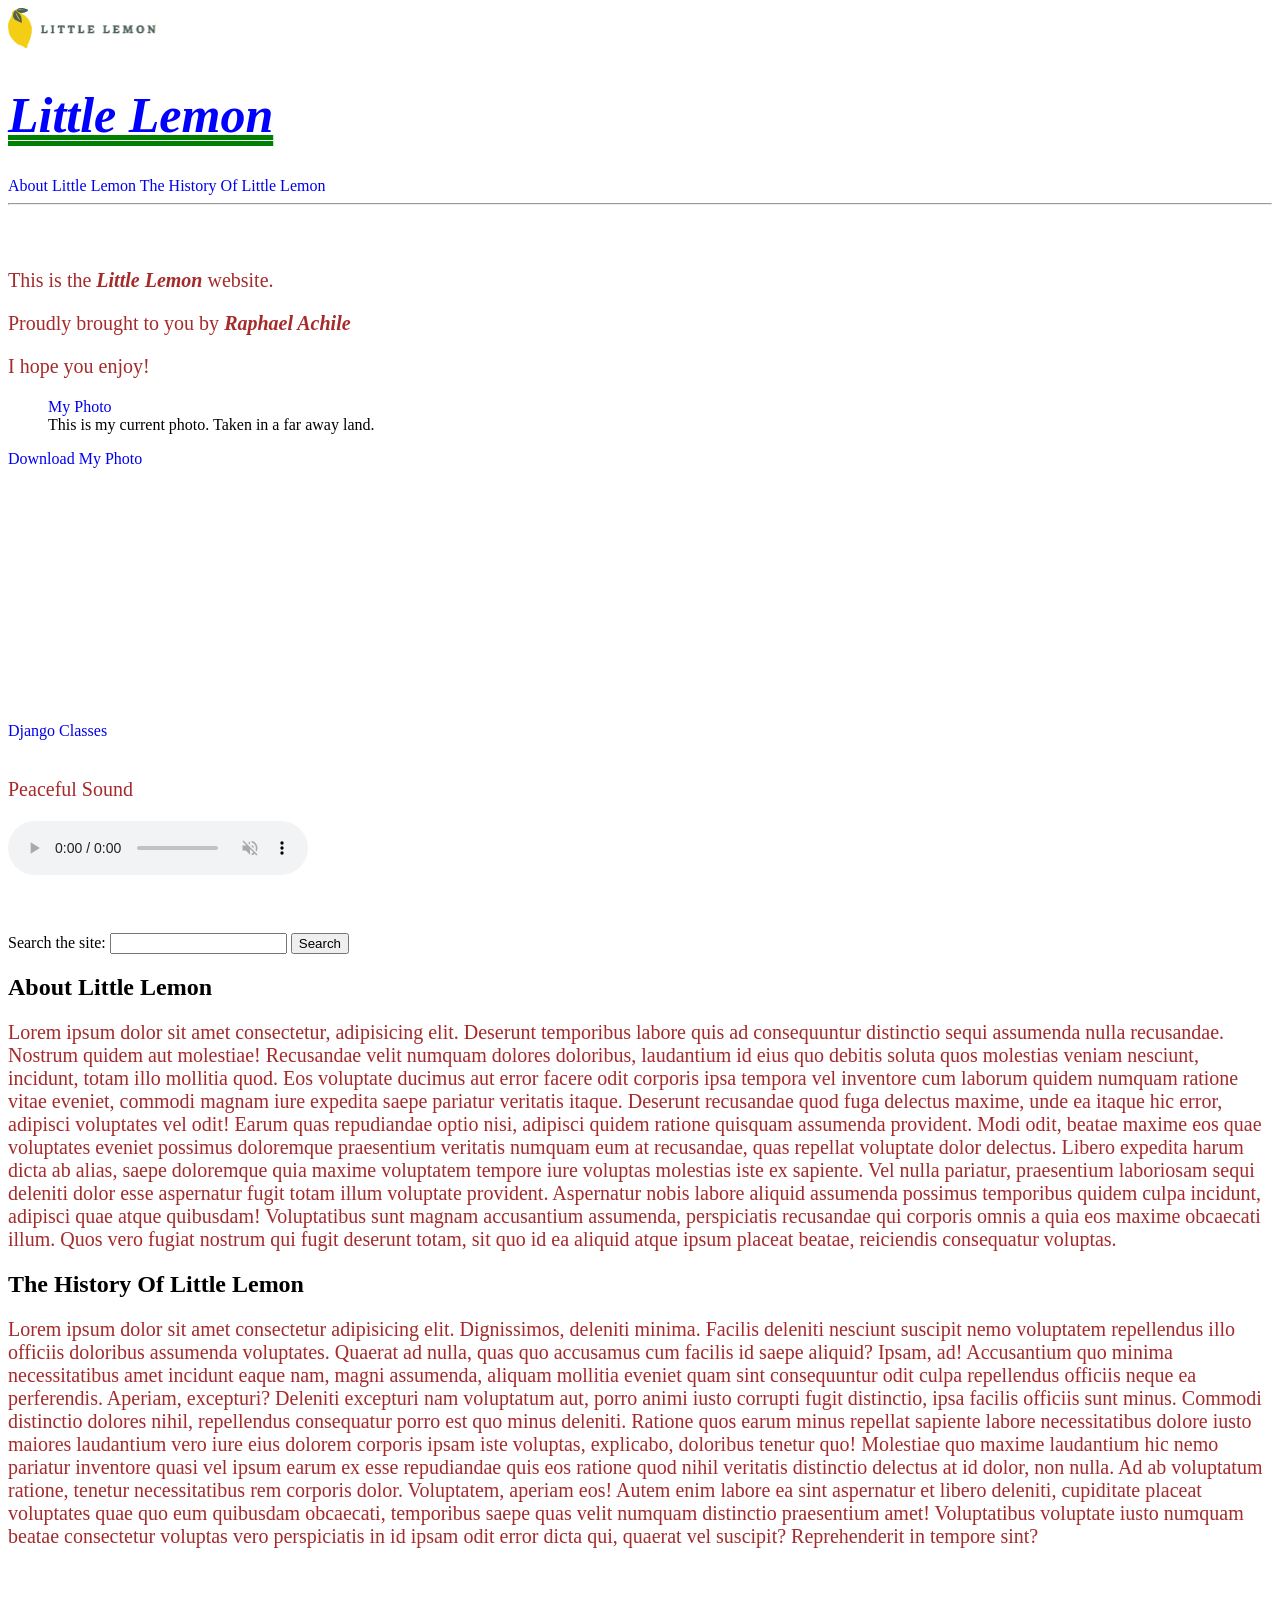
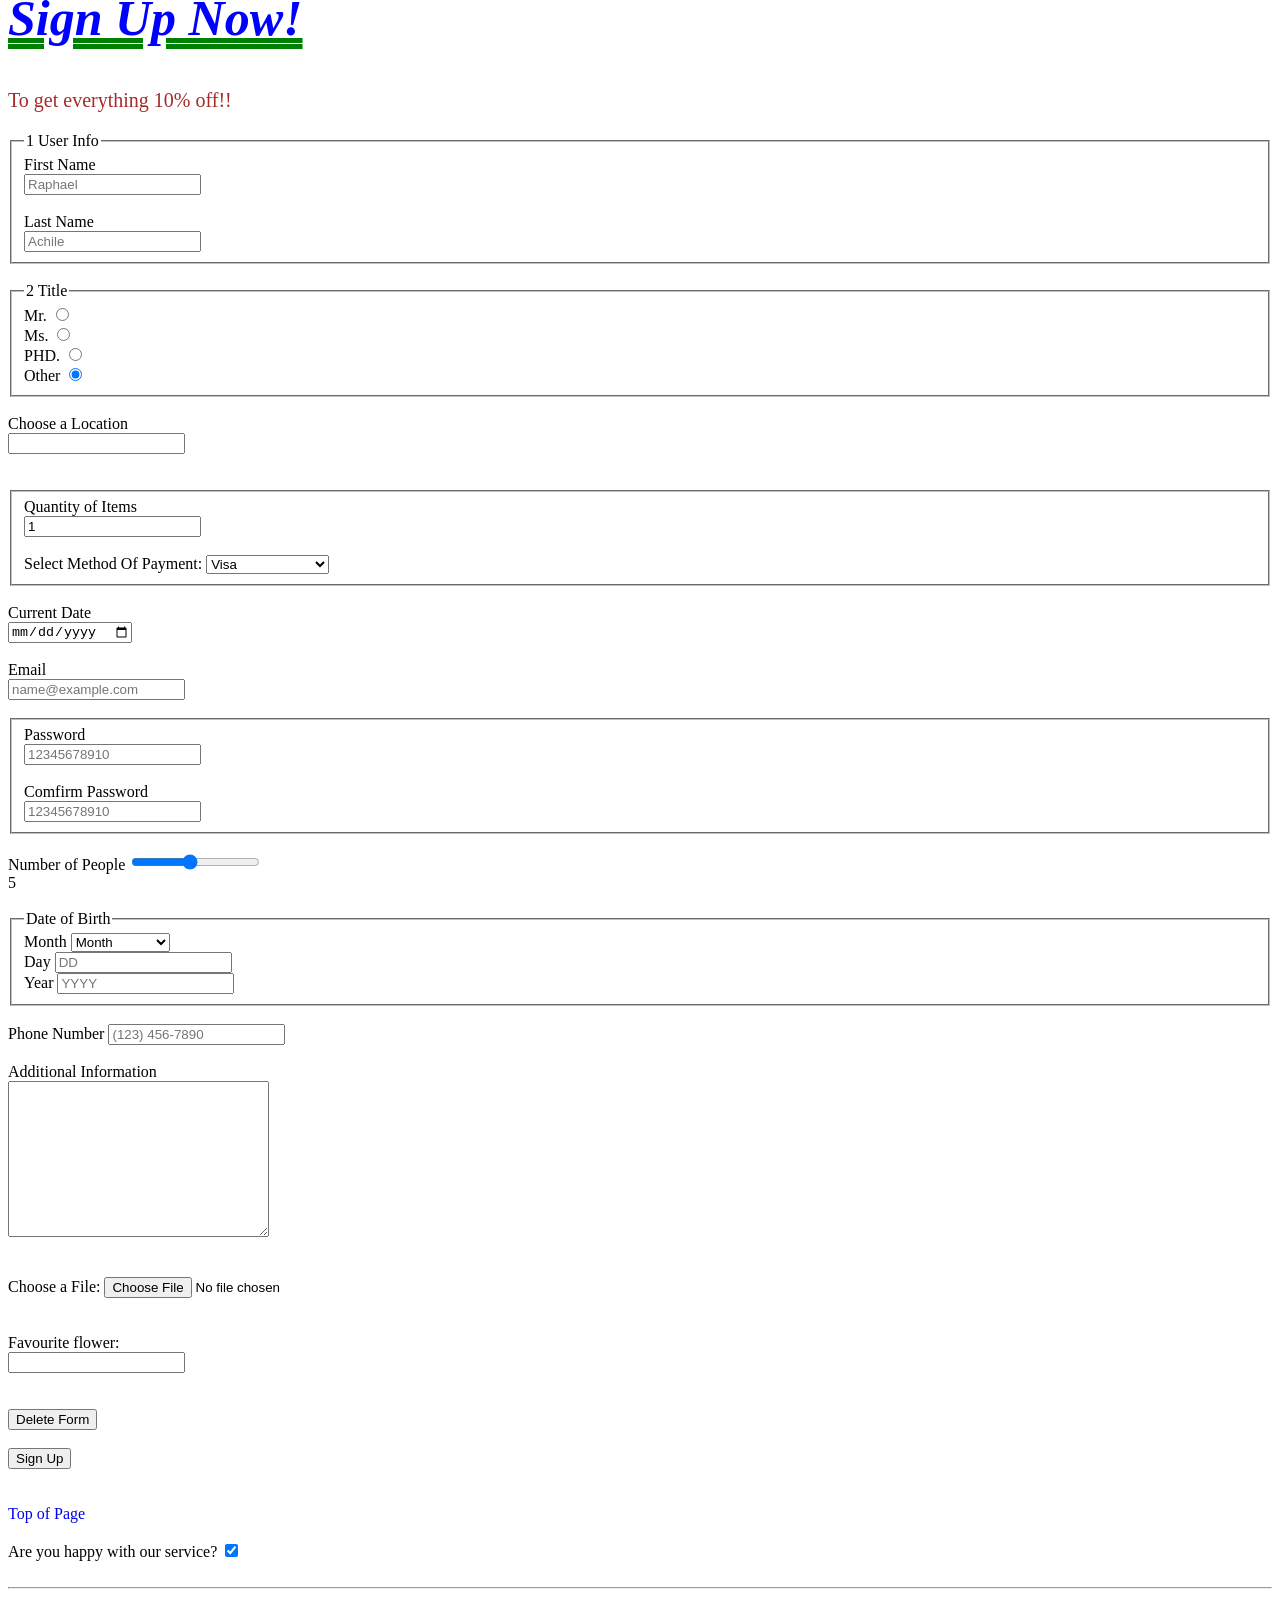
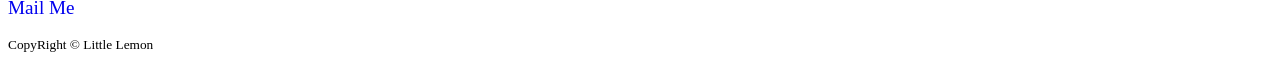
==== commit 556ea089: "updated it" ====
--- a/index.html
+++ b/index.html
@@ -16,6 +16,9 @@
   <meta property="og:url" content="The url of your website (http://127.0.0.1:5500/index.html)" />
   <meta property="og:locale" content="en_US" />
   <meta property="og:site_name" content="Little Lemon" />
+
+  <link rel="shortcut icon" href="images/Little-Lemon-img1.svg" type="image/svg">
+  <link rel="stylesheet" href="styles.css">
 
   <title>Little Lemon</title>
 </head>
--- a/styles.css
+++ b/styles.css
@@ -0,0 +1,20 @@
+a {
+    text-decoration: none;
+}
+h1 {
+    font-size: 50px;
+    font-weight: 700;
+    font-style: oblique;
+    text-transform:capitalize;
+    text-decoration:underline green double;
+    color: blue;
+}
+
+p {
+    font-size: 20px;
+    color:brown;
+}
+
+ul {
+    list-style-type: disc;
+}
